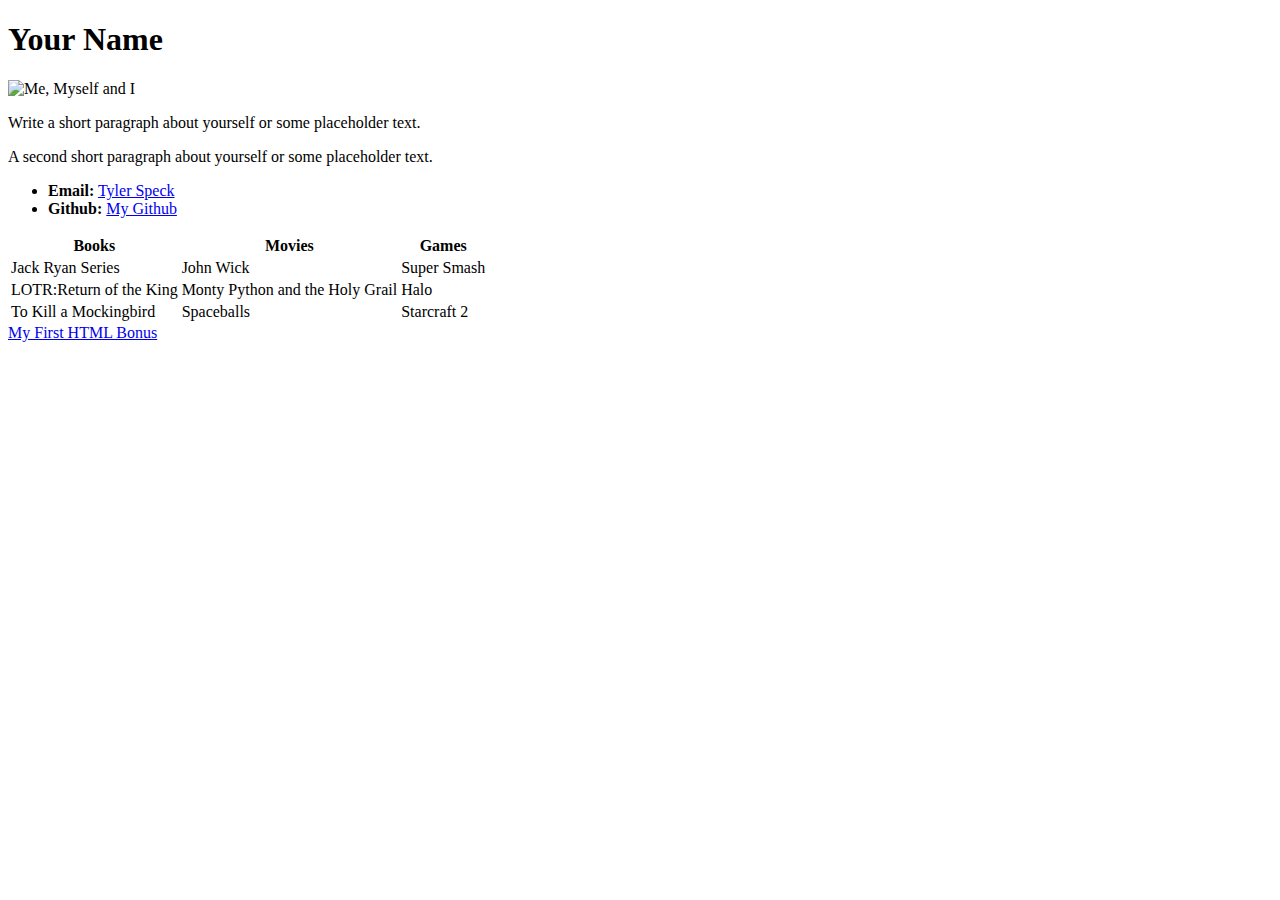
==== index.html @ 176b3479 "adding" ====
<!DOCTYPE html>
<html lang="en-us">
<head>
  <meta charset="UTF-8">
  <title>Tyler Speck</title>
</head>

<body>

  <h1>Your Name</h1>

  <img src="https://placehold.it/200x200" alt="Me, Myself and I">

  <p>Write a short paragraph about yourself or some placeholder text.</p>
  <p>A second short paragraph about yourself or some placeholder text.</p>

  <ul>
    <li><strong>Email:</strong> <a href="tyler.a.speck@gmail.com">Tyler Speck</a></li>
    <li><strong>Github:</strong> <a href="https://github.com/tylerspck">My Github</a></li>
    
  </ul>

  <table>
    <tr>
      <th>Books</th>
      <th>Movies</th>
      <th>Games</th>
    </tr>
    <tr>
      <td>Jack Ryan Series</td>
      <td>John Wick</td>
      <td>Super Smash</td>
    </tr>
    <tr>
      <td>LOTR:Return of the King</td>
      <td>Monty Python and the Holy Grail</td>
      <td>Halo</td>
    </tr>
    <tr>
      <td>To Kill a Mockingbird</td>
      <td>Spaceballs</td>
      <td>Starcraft 2</td>
    </tr>
  </table>

  <!-- Bonus link to last class page -->
  <a href="../../../../1/Activities/04-Stu_MyFirst_HTML/Solved/my-first-bonus.html">My First HTML Bonus</a>

</body>

</html>
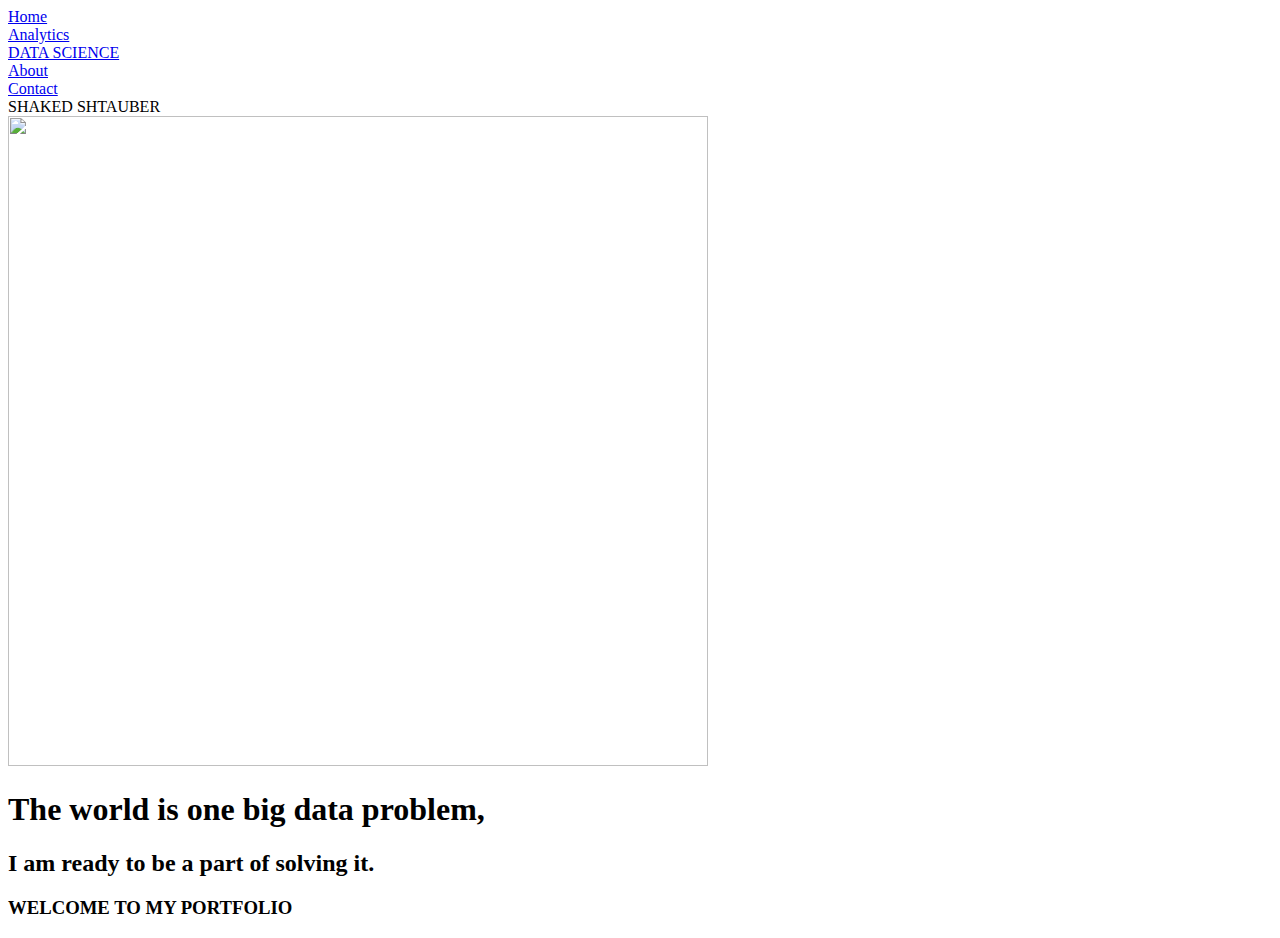
==== commit 03c5c3bf: "fixing issues" ====
--- a/index.html
+++ b/index.html
@@ -1,51 +1,56 @@
 <!DOCTYPE html>
-<html lang="en-us">
+<html lang='en'>
+
 <head>
-  <meta charset="UTF-8">
-  <title>Tyler Speck</title>
+  <meta charset='UTF-8'>
+  <title>My Portfolio</title>
+  <link href="https://fonts.googleapis.com/css?family=Lato" rel="stylesheet">
+  <link rel="stylesheet" href="styles.css">
 </head>
 
 <body>
+  <div class="container">
+    <div class="nav-wrapper">
+      <div class="left-side">
+        <div class="nav-link-wrapper active-nav-link">
+          <a href="index.html">Home</a>
+        </div>
+        <div class="nav-link-wrapper">
+          <a href="analytics.html">Analytics</a>
+        </div>
+        <div class="nav-link-wrapper ">
+          <a href="datascience.html">DATA SCIENCE</a>
+        </div>
+        <div class="nav-link-wrapper">
+          <a href="about.html">About</a>
+        </div>
+        <div class="nav-link-wrapper">
+          <a href="contact-me.html">Contact</a>
+        </div>
+      </div>
 
-  <h1>Your Name</h1>
+      <div class="right-side">
 
-  <img src="https://placehold.it/200x200" alt="Me, Myself and I">
-
-  <p>Write a short paragraph about yourself or some placeholder text.</p>
-  <p>A second short paragraph about yourself or some placeholder text.</p>
-
-  <ul>
-    <li><strong>Email:</strong> <a href="tyler.a.speck@gmail.com">Tyler Speck</a></li>
-    <li><strong>Github:</strong> <a href="https://github.com/tylerspck">My Github</a></li>
-    
-  </ul>
-
-  <table>
-    <tr>
-      <th>Books</th>
-      <th>Movies</th>
-      <th>Games</th>
-    </tr>
-    <tr>
-      <td>Jack Ryan Series</td>
-      <td>John Wick</td>
-      <td>Super Smash</td>
-    </tr>
-    <tr>
-      <td>LOTR:Return of the King</td>
-      <td>Monty Python and the Holy Grail</td>
-      <td>Halo</td>
-    </tr>
-    <tr>
-      <td>To Kill a Mockingbird</td>
-      <td>Spaceballs</td>
-      <td>Starcraft 2</td>
-    </tr>
-  </table>
-
-  <!-- Bonus link to last class page -->
-  <a href="../../../../1/Activities/04-Stu_MyFirst_HTML/Solved/my-first-bonus.html">My First HTML Bonus</a>
-
+        <div class="brand">
+          SHAKED SHTAUBER
+        </div>
+      </div>
+    </div>
+  </div>
+  <div class="homeimg">
+    <img src="images/worldc.png" height="650" width="700">
+  </div>
+  <div class="homeintro">
+    <h1>
+      The world is one big data problem,
+    </h1>
+    <h2>
+      I am ready to be a part of solving it.
+    </h2>
+    <h3>
+      WELCOME TO MY PORTFOLIO
+    </h3>
+  </div>
 </body>
 
 </html>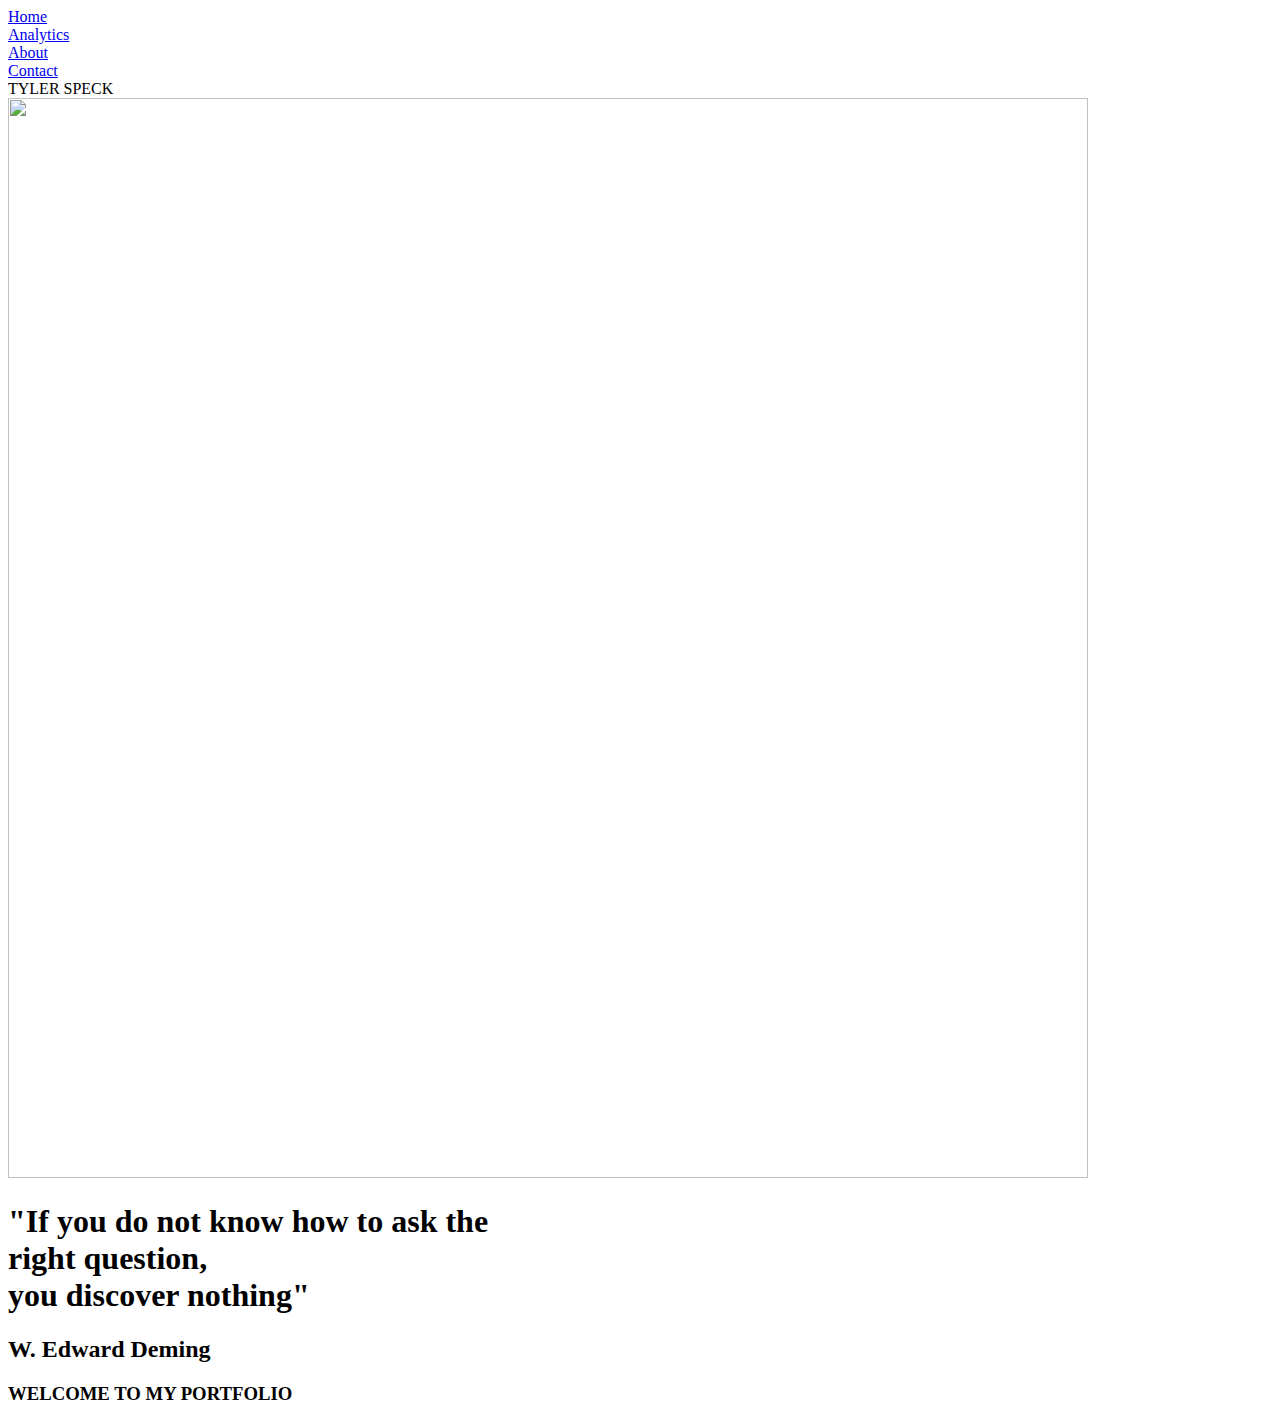
==== commit 2b3c657c: "changes to tab titles" ====
--- a/index.html
+++ b/index.html
@@ -3,8 +3,7 @@
 
 <head>
   <meta charset='UTF-8'>
-  <title>My Portfolio</title>
-  <link href="https://fonts.googleapis.com/css?family=Lato" rel="stylesheet">
+  <title>My Portfolio - Home</title>
   <link rel="stylesheet" href="styles.css">
 </head>
 
@@ -18,9 +17,9 @@
         <div class="nav-link-wrapper">
           <a href="analytics.html">Analytics</a>
         </div>
-        <div class="nav-link-wrapper ">
+        <!-- <div class="nav-link-wrapper ">
           <a href="datascience.html">DATA SCIENCE</a>
-        </div>
+        </div> -->
         <div class="nav-link-wrapper">
           <a href="about.html">About</a>
         </div>
@@ -32,20 +31,20 @@
       <div class="right-side">
 
         <div class="brand">
-          SHAKED SHTAUBER
+          TYLER SPECK
         </div>
       </div>
     </div>
   </div>
   <div class="homeimg">
-    <img src="images/worldc.png" height="650" width="700">
+    <img src="images/nature.png" cless = cneter height="1080" width="1080">
   </div>
   <div class="homeintro">
     <h1>
-      The world is one big data problem,
+      "If you do not know how to ask the<br> right question,<br> you discover nothing"
     </h1>
     <h2>
-      I am ready to be a part of solving it.
+      W. Edward Deming
     </h2>
     <h3>
       WELCOME TO MY PORTFOLIO
